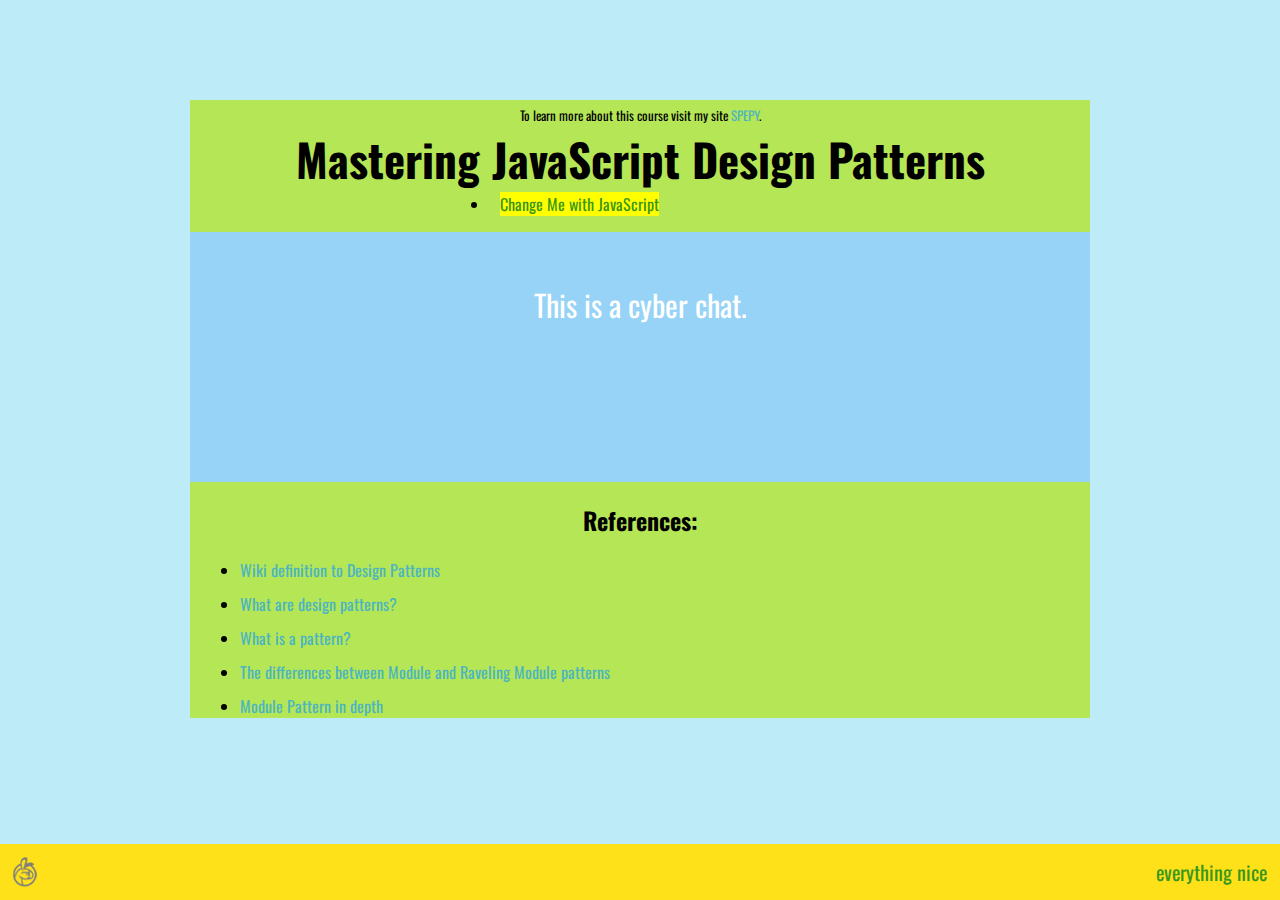
==== dp-intro/index.html @ a34e7659 "initial design patterns" ====
<!DOCTYPE html>
<html lang="en">
<head>
<meta charset="utf-8">
<title>Mastering JavaScript</title>
<meta name="keywords" content="responsive design, css3">
<meta name="description" content="Mastering JavaScript Design Patterns">
<meta name="viewport" content="width=device-width; initial-scale:1" >
<link href='http://fonts.googleapis.com/css?family=Oswald' rel='stylesheet'>
<link rel="stylesheet" href="css/style.css">
<script src="http://code.jquery.com/jquery-1.11.3.min.js"></script>
<script src="js/script.js"></script>
</head>
<body>
    	<div class="article">
                <p>To learn more about this course visit my site <a href="http://spepy.io/" target="_blank">SPEPY</a>.</p>
                <h1>Mastering JavaScript Design Patterns</h1>
                <div class="info">
	                <ul>
	                	<li id="talk"><span>Change Me with JavaScript</span></li>
	                </ul>
	              </div>
	              <div class="advert">
	              	This is a cyber chat.
	              </div>
	              <h2>References:</h2>
	              <ul style="text-align:left;">
	              <li><a href="https://en.wikipedia.org/wiki/Software_design_pattern" target="_blank">Wiki definition to Design Patterns</a></li>
	              <li><a href="http://www.dofactory.com/net/design-patterns" target="_blank">What are design patterns?</a></li>
	              <li><a href="http://addyosmani.com/resources/essentialjsdesignpatterns/book/#whatisapattern" target="_blank">What is a pattern?</a></li>
	              <li><a href="http://stackoverflow.com/questions/22906662/javascript-design-pattern-difference-between-module-pattern-and-revealing-modul" target="_blank">The differences between Module and Raveling Module patterns</a></li>
	              <li><a href="http://www.adequatelygood.com/JavaScript-Module-Pattern-In-Depth.html" target="_blank">Module Pattern in depth</a></li>
	              </ul>
        </div>
        
        
    	<div class="footer">
			<a class="everything" href="http://spepy.io/"></a>
        	<span>nice</span><span>everything</span>
        </div>
</body>
</html>
---- dp-intro/css/style.css ----
body {margin:0; padding:0; background-color:rgb(189, 236, 248); color:#000000; font-family: Oswald}
a {text-decoration:none;}
a img {border:none;}
h1 {font-size:45px;}
h3 {font-size:30px;}

a {color:#4BB5C1;}
a:hover {color:#EDF7F2;}

.article {width:900px; margin:100px auto 100px auto; text-align:center; background:#B5E655;}
.article h1 {width:100%; padding:0; margin:0; float:left;}
.article p {width:100%; padding:0; margin:5px 0 0; float:left; font-size:13px;}

.article a.first{margin-left:390px;}
.article a.sec{margin-left:305px;}
.article .info{ 
	text-align: justify; 
	margin-left: auto;
  margin-right: auto;
  width: 400px;

}
.article li{margin:10px}
.article li span{background:yellow; color:rgb(56, 151, 27); margin-left:10px;}

.article .advert{
	height:200px;
	background:rgb(150, 211, 247);
	color:white;
	font-size: 30px;
	padding-top:50px;
}

.article .advert div{
	font-size: 20px;
}

.footer {background:#FFE11A; width:98%; padding:1%; position:fixed; bottom:0;}
.footer span {float:right; font-size:20px; color:rgb(56, 151, 27); margin-left:5px;}
.footer a {height:30px; float:left; margin-right:15px; display:block; background-position:top left; background-repeat:no-repeat; cursor:default;}
.footer a:hover {background-position:left -30px;}
.html5 {width:21px; background:url(../img/html.png);}
.everything {width:24px; background:url(../img/every.png);}


@media only screen and (max-width:900px){
	.article{width:100%;
					margin: auto;}
}

@media only screen and (max-width:400px){
	.article .info{width:100%;}
}
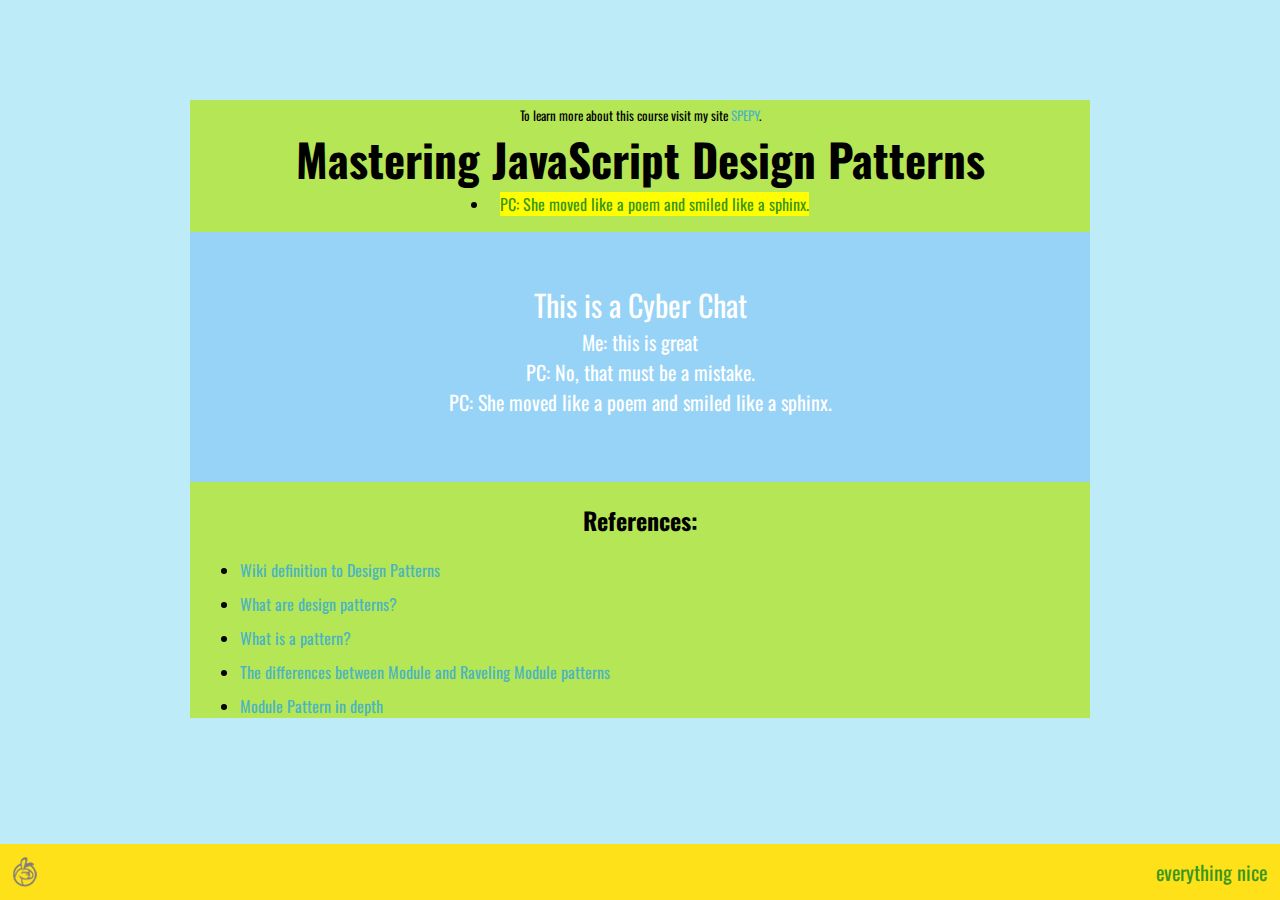
==== commit 4b26b118: "name-space, object literal and module design patterns" ====
--- a/dp-intro/index.html
+++ b/dp-intro/index.html
@@ -5,7 +5,7 @@
 <title>Mastering JavaScript</title>
 <meta name="keywords" content="responsive design, css3">
 <meta name="description" content="Mastering JavaScript Design Patterns">
-<meta name="viewport" content="width=device-width; initial-scale:1" >
+<meta name="viewport" content="width=device-width, initial-scale=1.0" >
 <link href='http://fonts.googleapis.com/css?family=Oswald' rel='stylesheet'>
 <link rel="stylesheet" href="css/style.css">
 <script src="http://code.jquery.com/jquery-1.11.3.min.js"></script>
